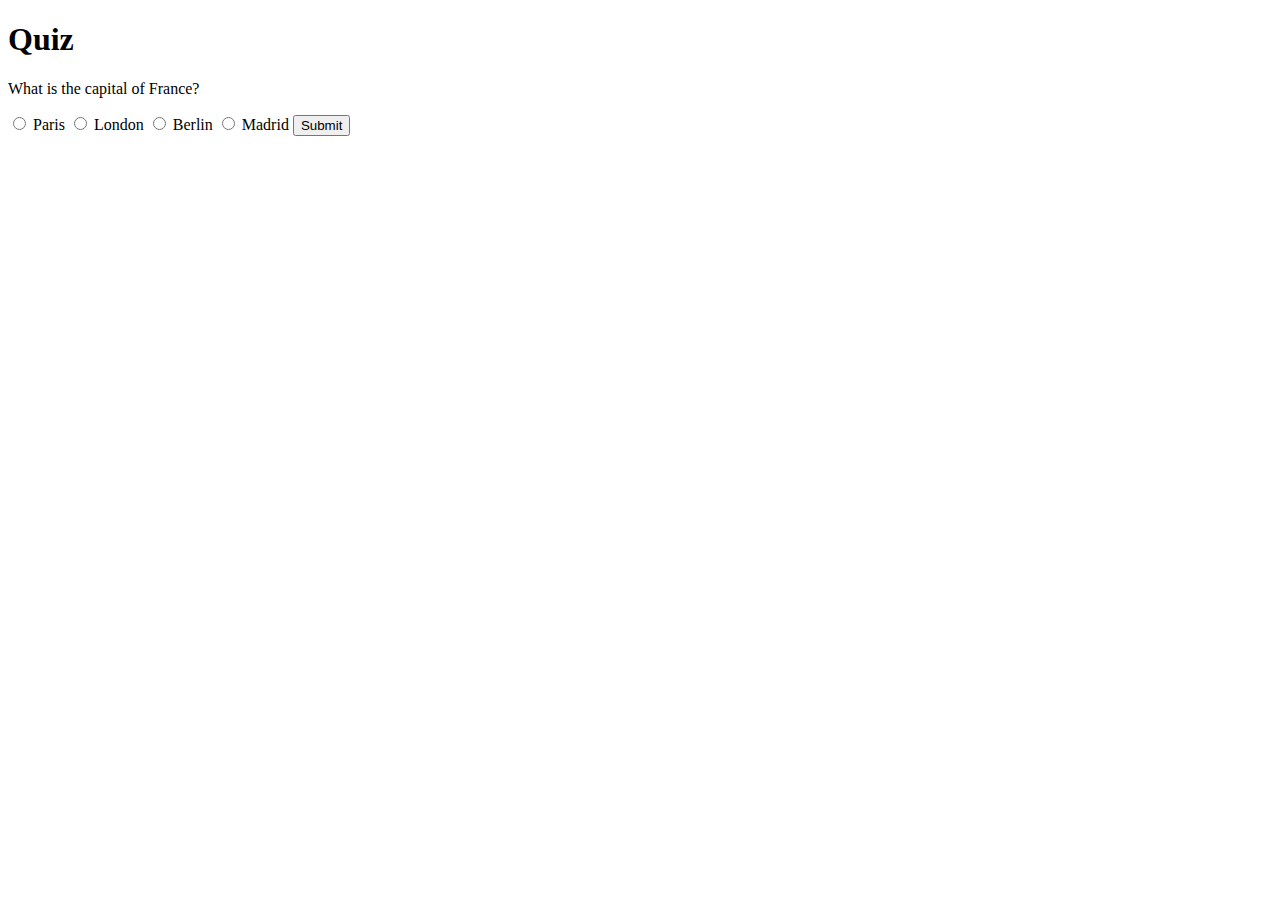
==== app/bio.html @ 49d25f3d "first commit" ====
<!DOCTYPE html>
<html lang="en">
<head>
    <meta charset="UTF-8">
    <meta name="viewport" content="width=device-width, initial-scale=1.0">
    <title>Quiz</title>
    <link rel="stylesheet" href="styles.css">
</head>
<body>
    <div class="container">
        <h1>Quiz</h1>
        <div id="question">
            <p>What is the capital of France?</p>
        </div>
        <form id="options">
            <label>
                <input type="radio" name="answer" value="Paris"> Paris
            </label>
            <label>
                <input type="radio" name="answer" value="London"> London
            </label>
            <label>
                <input type="radio" name="answer" value="Berlin"> Berlin
            </label>
            <label>
                <input type="radio" name="answer" value="Madrid"> Madrid
            </label>
            <input type="submit" name="" id="">
        </form>
        <div id="result"></div>
    </div>
    <script src="bio.js"></script>
</body>
</html>
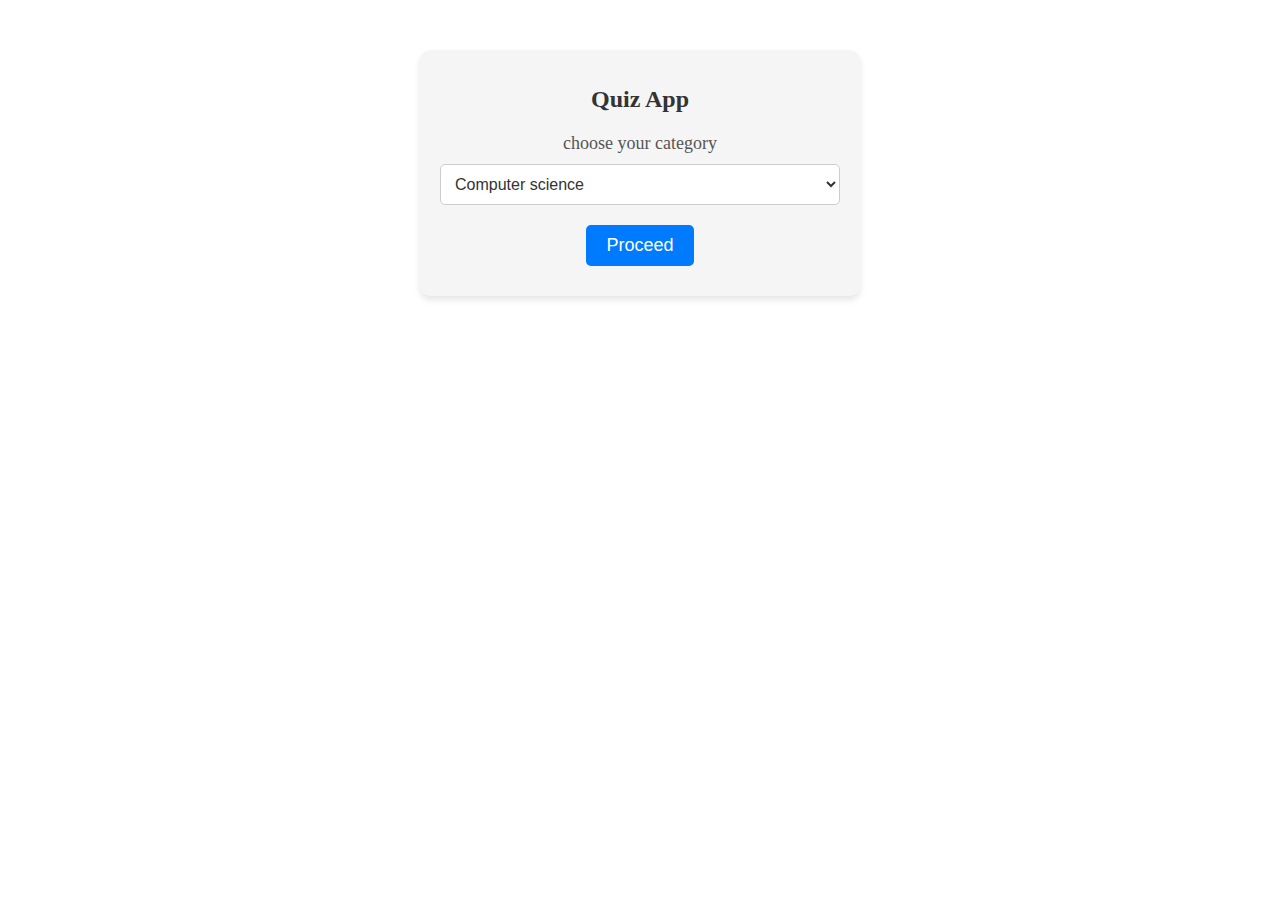
==== commit 17e1bdc0: "second commit" ====
--- a/app/bio.html
+++ b/app/bio.html
@@ -3,31 +3,23 @@
 <head>
     <meta charset="UTF-8">
     <meta name="viewport" content="width=device-width, initial-scale=1.0">
-    <title>Quiz</title>
-    <link rel="stylesheet" href="styles.css">
+    <title> quiz</title>
+    <link rel="stylesheet" href="style.css">
 </head>
 <body>
     <div class="container">
-        <h1>Quiz</h1>
-        <div id="question">
-            <p>What is the capital of France?</p>
+        <h1>Quiz App</h1>
+        <label class="category-label" for="category">choose your category</label>
+        <select name="category" id="category"> </select>
+          <button type="submit" id="proceed">Proceed</button>
+    </div>
+
+    
+    <div id="quiz">
+        <h1 id="topic"></h1>
+        <div id="content">
+            
         </div>
-        <form id="options">
-            <label>
-                <input type="radio" name="answer" value="Paris"> Paris
-            </label>
-            <label>
-                <input type="radio" name="answer" value="London"> London
-            </label>
-            <label>
-                <input type="radio" name="answer" value="Berlin"> Berlin
-            </label>
-            <label>
-                <input type="radio" name="answer" value="Madrid"> Madrid
-            </label>
-            <input type="submit" name="" id="">
-        </form>
-        <div id="result"></div>
     </div>
     <script src="bio.js"></script>
 </body>
--- a/app/style.css
+++ b/app/style.css
@@ -0,0 +1,116 @@
+.container {
+  text-align: center;
+  padding: 20px;
+  background-color: #f5f5f5;
+  border-radius: 10px;
+  box-shadow: 0 4px 6px rgba(0, 0, 0, 0.1);
+  max-width: 400px;
+  margin: 0 auto;
+  margin-top: 50px;
+}
+
+/* Style the heading */
+h1 {
+  font-size: 24px;
+  color: #333;
+  margin-bottom: 20px;
+}
+
+/* Style the label */
+.category-label {
+  display: block;
+  font-size: 18px;
+  color: #555;
+  margin-bottom: 10px;
+}
+
+/* Style the select dropdown */
+select {
+  width: 100%;
+  padding: 10px;
+  font-size: 16px;
+  border: 1px solid #ccc;
+  border-radius: 5px;
+  background-color: #fff;
+  color: #333;
+}
+
+/* Style the button */
+button {margin: 10px;
+  display: inline-block;
+  padding: 10px 20px;
+  font-size: 18px;
+  background-color: #007bff;
+  color: #fff;
+  border: none;
+  border-radius: 5px;
+  cursor: pointer;
+  margin-top: 20px;
+}
+
+/* Hover effect for the button */
+button:hover {
+  background-color: #0056b3;
+}
+
+/* Add some spacing at the bottom of the container */
+.container {
+  margin-bottom: 50px;
+}
+/* Style the outer container div */
+.question-container {
+border: 2px solid #ccc;
+padding: 20px;
+margin: 10px;
+border-radius: 5px;
+box-shadow: 0 0 5px rgba(0, 0, 0, 0.2);
+background-color: #f9f9f9;
+}
+
+/* Style the question */
+.question {
+font-size: 18px;
+font-weight: bold;
+margin-bottom: 10px;
+}
+
+/* Style the options */
+.options {
+display: flex;
+justify-content: space-between;
+}
+
+label {
+margin: 5px 0;
+font-size: 16px;
+}
+
+input[type="radio"] {
+margin-right: 5px;
+}
+
+/* Style the result div */
+.ans-div {
+margin-top: 20px;
+font-weight: bold;
+}
+.red{
+color: red;
+}
+.green{
+color: green
+;
+}
+.orange{
+color: orange
+;
+}
+.border-red{
+border: 2px solid red;
+}
+.border-green{
+border: 2px solid green;
+}
+.border-orange{
+border: 2px solid orange;
+}